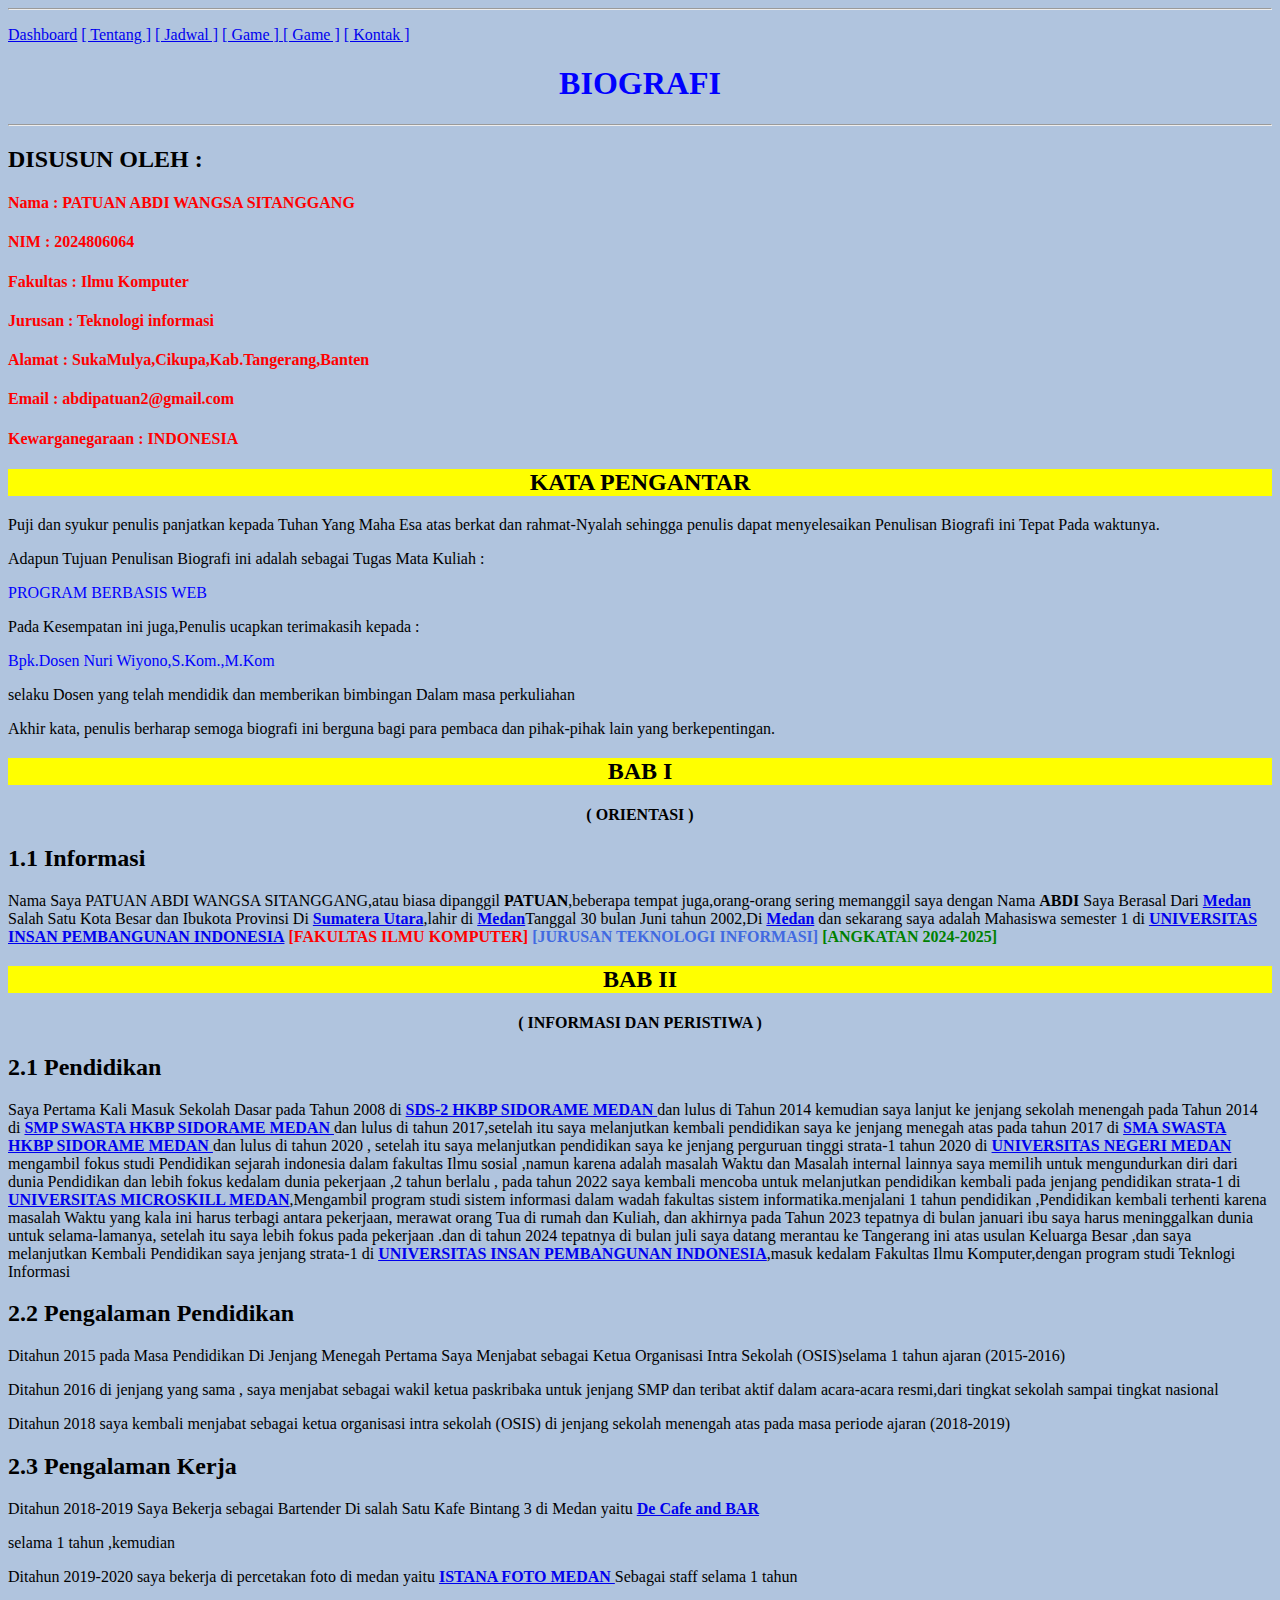
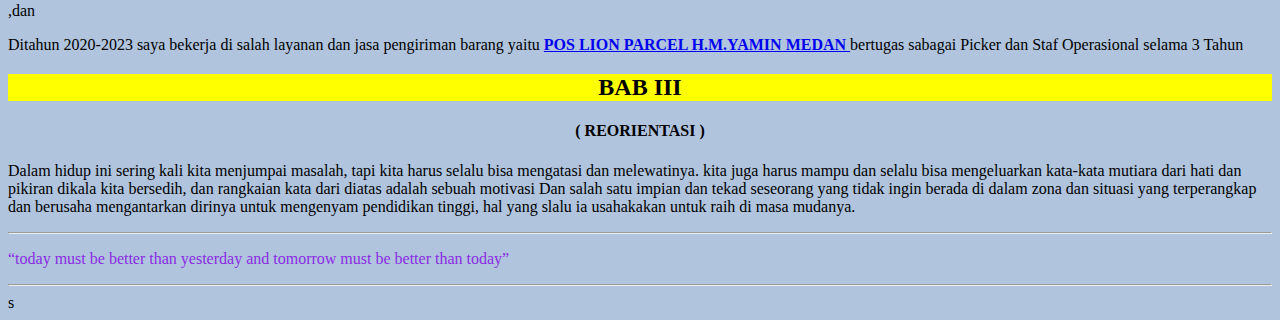
==== Biografi.html @ 9834e910 "Biografi.html" ====
<html>
<head>
  <title>Biografi PATUAN ABDI SITANGGANG</title>
</head>
<body background="background-color" style="background-color:LightSteelBlue;">
</style>
    <hr>
    <p>
  <a href="Dashboard.html">Dashboard</a>
  <a href="Biografi.html">[  Tentang  ]</a>
  <a href="JadwalKuliah.html">[ Jadwal ]</a>
  <a href="Game1.html">[ Game ] </a>
  <a href="Game2.html">[ Game ]</a>
  <a href="ContactUss.html">[ Kontak ]</a>
</p>
      <h1 align ="center"style="color:blue">BIOGRAFI</h1>
    <hr>
    <h2 align ="left">DISUSUN OLEH : </h2>
    <h4 align ="justify" style="color:red;">Nama      : PATUAN ABDI WANGSA SITANGGANG  </h4>
    <h4 align ="justify" style="color:red;">NIM       : 2024806064 </h4>
    <h4 align ="justify" style="color:red;">Fakultas  : Ilmu Komputer </h4>
    <h4 align ="justify" style="color:red;">Jurusan   : Teknologi informasi </h4>
    <h4 align ="justify" style="color:red;">Alamat : SukaMulya,Cikupa,Kab.Tangerang,Banten</h4>
    <h4 align ="justify" style="color:red;">Email     : abdipatuan2@gmail.com  </h4>
    <h4 align ="justify" style="color:red;">Kewarganegaraan : INDONESIA </h4>

  
     <h2 align ="center"body style="background-color:yellow">KATA PENGANTAR</h2>
     <p> Puji dan syukur penulis panjatkan kepada Tuhan Yang Maha Esa atas berkat dan rahmat-Nyalah sehingga penulis dapat menyelesaikan
      Penulisan Biografi ini Tepat Pada waktunya.</p>
    <p>Adapun Tujuan Penulisan Biografi ini adalah sebagai Tugas Mata Kuliah :</p> <p style="color:blue;">PROGRAM BERBASIS WEB</p>
    <p>Pada Kesempatan ini juga,Penulis ucapkan terimakasih kepada :</p><p style="color:blue;">Bpk.Dosen Nuri Wiyono,S.Kom.,M.Kom</p>
    <p>selaku Dosen yang telah mendidik dan memberikan bimbingan Dalam masa perkuliahan</p>
    <p>Akhir kata, penulis berharap semoga biografi ini berguna bagi para pembaca dan pihak-pihak lain yang berkepentingan.</p>

      <h2 align ="center"body style="background-color:yellow">BAB I </h2>
       <h4 align ="center">( ORIENTASI ) </h4>
 
      <h2>1.1 Informasi</h2>
      <p>Nama Saya PATUAN ABDI WANGSA SITANGGANG,atau biasa dipanggil<b> PATUAN</b>,beberapa tempat juga,orang-orang sering memanggil saya dengan Nama <b>ABDI</b> Saya Berasal Dari <a href="https://id.wikipedia.org/wiki/Medan"><b>Medan</b></a> Salah Satu Kota Besar dan Ibukota Provinsi Di <a href="https://id.wikipedia.org/wiki/Sumatera_Utara"><b>Sumatera Utara</b></a>,lahir di <a href="https://id.wikipedia.org/wiki/Medan"><b>Medan</b></a>Tanggal 30 bulan Juni tahun 2002,Di <a href="https://id.wikipedia.org/wiki/Medan"><b>Medan</b></a> dan sekarang saya adalah Mahasiswa semester 1 di <a href="https://unipem.ac.id/"><b>UNIVERSITAS INSAN PEMBANGUNAN INDONESIA</b></a>
      <b style="color:red;">[FAKULTAS ILMU KOMPUTER]</b>
      <b style="color:royalblue;">[JURUSAN TEKNOLOGI INFORMASI]</b>
      <b style="color:green;">[ANGKATAN 2024-2025]</b> 
      </p>

      <h2 align ="center"body style="background-color:yellow">BAB II </h2>
       <h4 align ="center">( INFORMASI DAN PERISTIWA ) </h4>    

      <h2>2.1 Pendidikan</h2>     
      <p>Saya Pertama Kali Masuk Sekolah Dasar pada Tahun 2008 di <a href="https://dapo.kemdikbud.go.id/sekolah/B0E6F7F73B801C8D0303"><b>SDS-2 HKBP SIDORAME MEDAN </b></a> dan lulus di Tahun 2014
      kemudian saya lanjut ke jenjang sekolah menengah pada Tahun 2014 di <a href="https://dapo.kemdikbud.go.id/sekolah/283C7DCCD210C9EBB018"><b>SMP SWASTA HKBP SIDORAME MEDAN </b></a> dan lulus di tahun 2017,setelah itu saya melanjutkan kembali pendidikan saya ke jenjang menegah atas pada tahun 2017 di <a href="https://dapo.kemdikbud.go.id/sekolah/927F9321D0413A00C8EB"><b>SMA SWASTA HKBP SIDORAME MEDAN </b></a> dan lulus di tahun 2020 , setelah itu saya melanjutkan pendidikan saya ke jenjang perguruan tinggi strata-1 tahun 2020 di <a href="https://https://www.unimed.ac.id/"><b>UNIVERSITAS NEGERI MEDAN</b></a> mengambil fokus studi Pendidikan sejarah indonesia dalam fakultas Ilmu sosial ,namun karena adalah masalah Waktu dan Masalah internal lainnya saya memilih untuk mengundurkan diri dari dunia Pendidikan dan lebih fokus kedalam dunia pekerjaan ,2 tahun berlalu , pada tahun 2022 saya kembali mencoba untuk melanjutkan pendidikan kembali pada jenjang pendidikan strata-1 di  <a href="https://https://mikroskil.ac.id/"><b>UNIVERSITAS MICROSKILL MEDAN</b></a>,Mengambil program studi sistem informasi dalam wadah fakultas sistem informatika.menjalani 1 tahun pendidikan ,Pendidikan kembali terhenti karena masalah Waktu yang kala ini harus terbagi antara pekerjaan, merawat orang Tua di rumah dan Kuliah, 
      dan akhirnya pada Tahun 2023 tepatnya di bulan januari ibu saya harus meninggalkan dunia untuk selama-lamanya, setelah itu saya lebih fokus pada pekerjaan .dan di tahun 2024 tepatnya di bulan juli saya datang merantau ke Tangerang ini atas usulan Keluarga Besar ,dan saya melanjutkan Kembali Pendidikan saya jenjang strata-1 di <a href="https://unipem.ac.id/"><b>UNIVERSITAS INSAN PEMBANGUNAN INDONESIA</b></a>,masuk kedalam Fakultas Ilmu Komputer,dengan program studi Teknlogi Informasi  
 
      <h2>2.2 Pengalaman Pendidikan </h2>
      <p>Ditahun 2015 pada Masa Pendidikan Di Jenjang Menegah Pertama Saya Menjabat sebagai Ketua Organisasi Intra Sekolah (OSIS)selama 1 tahun ajaran (2015-2016)</p>
      <p>Ditahun 2016 di jenjang yang sama , saya menjabat sebagai wakil ketua paskribaka untuk jenjang SMP dan teribat aktif dalam acara-acara resmi,dari tingkat sekolah sampai tingkat nasional</p>
      <p>Ditahun 2018 saya kembali menjabat sebagai ketua organisasi intra sekolah (OSIS) di jenjang sekolah menengah atas pada masa periode ajaran (2018-2019)</p>
 
      <h2>2.3 Pengalaman Kerja </h2>
      <p>Ditahun 2018-2019 Saya Bekerja sebagai Bartender Di salah Satu Kafe Bintang 3 di Medan yaitu  <a href="https://www.instagram.com/cafedebar09/"><b>De Cafe and BAR </b></a> </p> selama 1 tahun ,kemudian
      <p>Ditahun 2019-2020 saya bekerja di percetakan foto di medan yaitu <a href="https://id.foursquare.com/v/istana-foto/4ea802079a526de96a84f19d/"><b>ISTANA FOTO MEDAN </b></a> Sebagai staff selama 1 tahun </p>,dan
      <p>Ditahun 2020-2023 saya bekerja di salah layanan dan jasa pengiriman barang yaitu <a href="https://bkppkutim.com/pos-lion-parcel-hm-yamin-8010552550340803395/"><b>POS LION PARCEL H.M.YAMIN MEDAN </b></a>  bertugas sabagai Picker dan Staf Operasional selama 3 Tahun </p>  

       <h2 align ="center"body style="background-color:yellow">BAB III </h2>
       <h4 align ="center">( REORIENTASI ) </h4> 
       <P> Dalam hidup ini sering kali kita menjumpai masalah, tapi kita harus selalu bisa mengatasi dan melewatinya. kita juga harus mampu dan selalu bisa mengeluarkan kata-kata mutiara dari hati dan pikiran dikala kita bersedih, dan rangkaian kata dari diatas adalah sebuah motivasi Dan salah satu impian dan tekad seseorang yang tidak ingin berada di dalam zona dan situasi yang terperangkap dan berusaha mengantarkan dirinya untuk mengenyam pendidikan tinggi, hal yang slalu ia usahakakan untuk raih di masa mudanya.
        <hr>


       <p><q align ="center"style="color:blueviolet;"body style ="background-color:gold;">today must be better than yesterday and tomorrow must be better than today</q>

        <hr>

</body>
</html>s
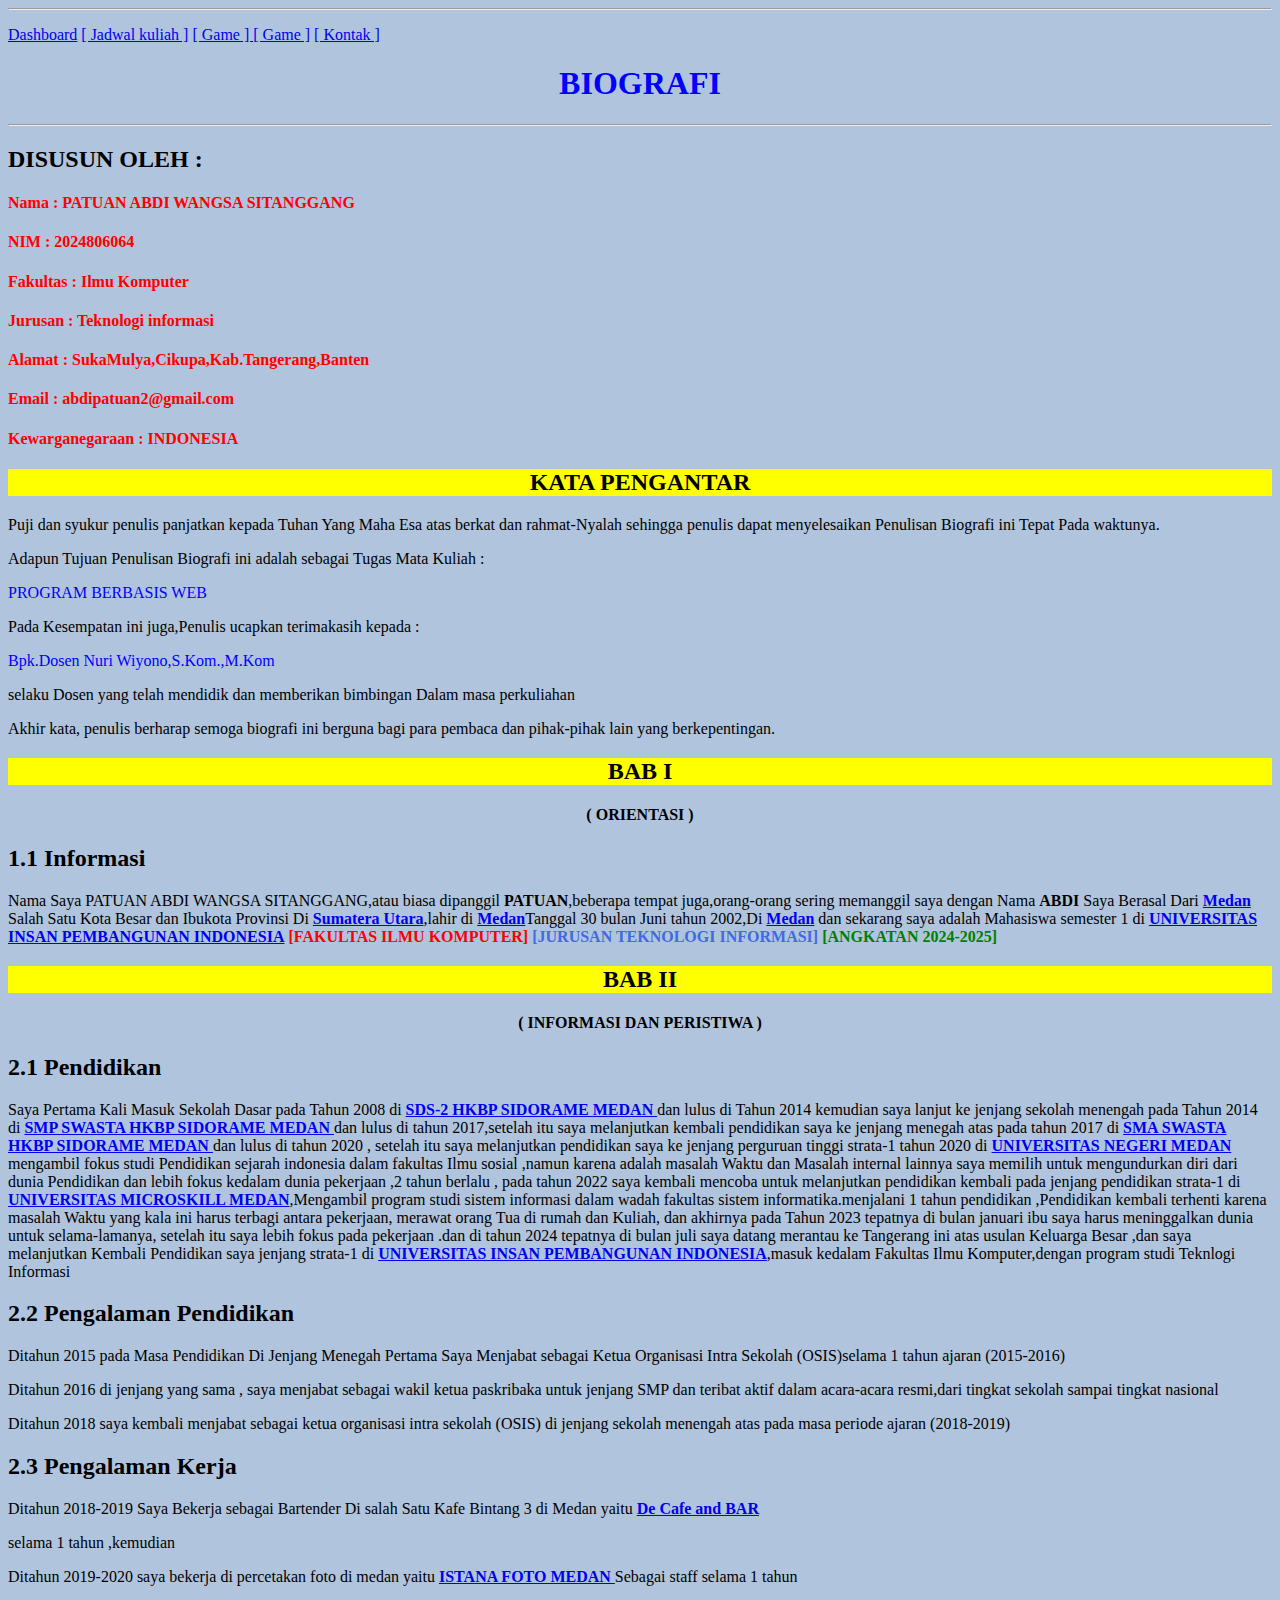
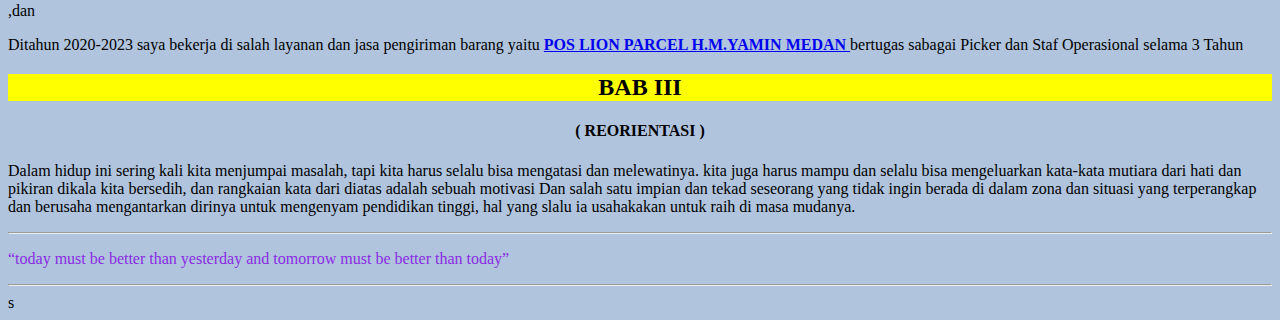
==== commit 27f7b2ff: "Update Biografi.html" ====
--- a/Biografi.html
+++ b/Biografi.html
@@ -7,8 +7,7 @@
     <hr>
     <p>
   <a href="Dashboard.html">Dashboard</a>
-  <a href="Biografi.html">[  Tentang  ]</a>
-  <a href="JadwalKuliah.html">[ Jadwal ]</a>
+  <a href="JadwalKuliah.html">[ Jadwal kuliah ]</a>
   <a href="Game1.html">[ Game ] </a>
   <a href="Game2.html">[ Game ]</a>
   <a href="ContactUss.html">[ Kontak ]</a>
